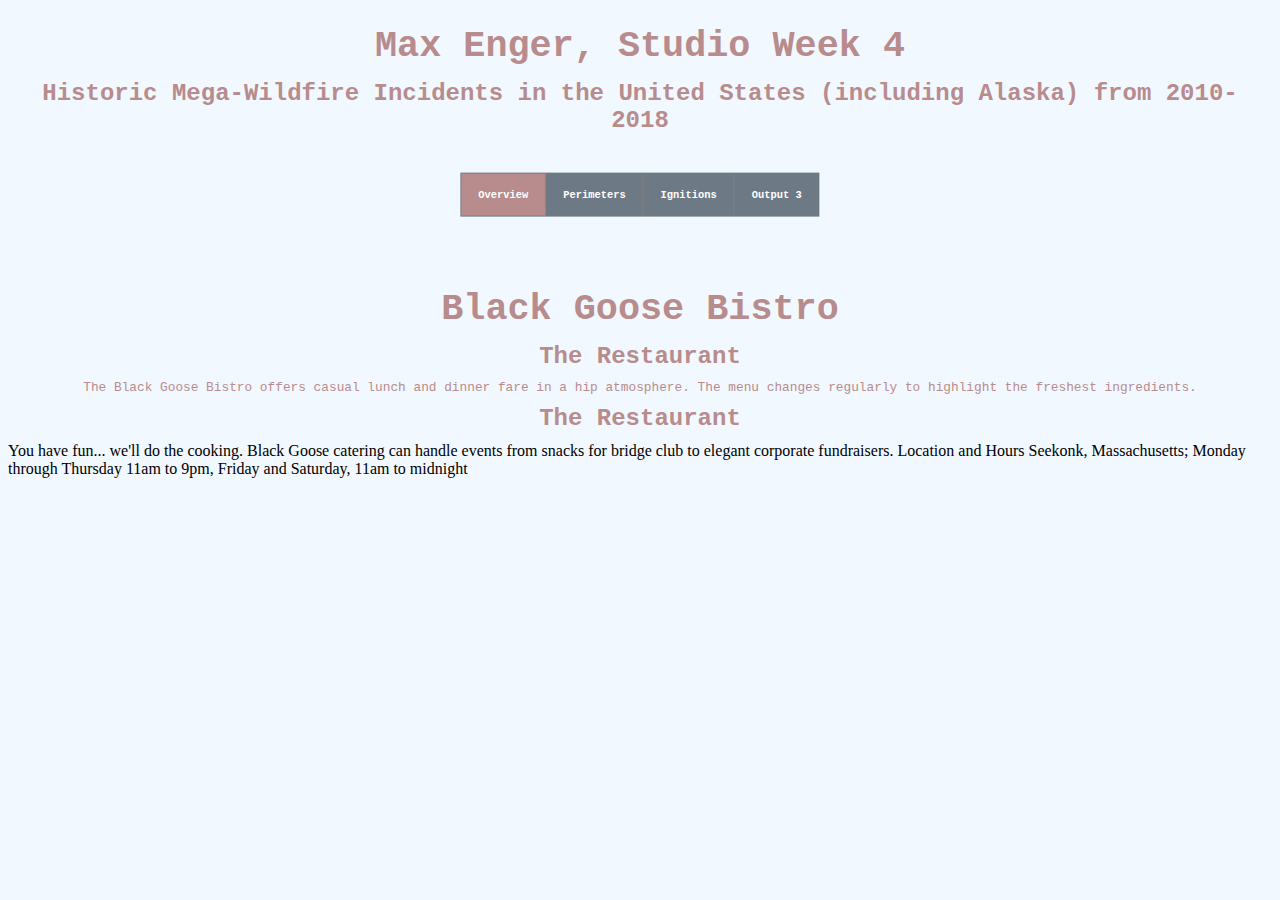
==== index.html @ 1cbe092e "Update index.html" ====
<!DOCTYPE html>
<head>
  <title>Studio 4</title>
  
  <!DOCTYPE html>
<html>

<head>
  <meta charset='utf-8' />
  <title>Studio 4</title>
  <meta name='viewport' content='initial-scale=1,maximum-scale=1,user-scalable=no' />
  <script src="https://cdnjs.cloudflare.com/ajax/libs/jquery/3.5.0/jquery.min.js"></script>
  <script src='https://api.mapbox.com/mapbox-gl-js/v1.12.0/mapbox-gl.js'></script>
  <link href='https://api.mapbox.com/mapbox-gl-js/v1.12.0/mapbox-gl.css' rel='stylesheet' />
  <script src='https://npmcdn.com/csv2geojson@latest/csv2geojson.js'></script>
  <script src='https://npmcdn.com/@turf/turf/turf.min.js'></script>

  <style type="text/css">
  body{
      background-color: #f1f8ff;
    }
  h2,
      h3 {
        margin: 10px;
        font-size: 1.2em;
      }
      h3 {
        font-size: 1em;
      }
      p {
        font-size: 2em;
        margin: 10px;
        text-align: left;
      }
   
    
  </style>
  <link rel="stylesheet" href="style.css">
</head>

<body>
<h1>Max Enger, Studio Week 4</h1> 
  <h2>Historic Mega-Wildfire Incidents in the United States (including Alaska) from 2010-2018</h2>
 
<div class="container">
    <div class="center">
      <ul>
  	  <li><a class="active" href="index.html" target="_self">Overview</a></li>
          <li><a href="perimeters.html" target="_self">Perimeters</a></li>
    	  <li><a href="ignitions.html" target="_self">Ignitions</a></li>
	  <li><a href="filter.html" target="_self">Output 3</a></li>
      </ul>
    </div>
  </div>
  <br>
  
   
<h1>Black Goose Bistro</h1>

<h2>The Restaurant</h2>
<p>The Black Goose Bistro offers casual lunch and
dinner fare in a hip atmosphere. The menu changes
regularly to highlight the freshest ingredients.
</p>
	
<h2>The Restaurant</h2>
You have fun... we'll do the cooking. Black Goose catering can handle events from snacks for bridge club to elegant corporate fundraisers.
Location and Hours Seekonk, Massachusetts; Monday through Thursday 11am to 9pm, Friday and Saturday, 11am to midnight


</body>

</html>
	
</html>
---- style.css ----
ul {
 list-style-type: none;
 padding: 1px;
 overflow: hidden;
 background-color: #6d7a85;
 font-family: "Lucida Console", Courier, monospace;
 font-size: 65%;
 font-weight: bold;
}

li {
 float: left;
 border-right: 1px solid grey;
}

/* Add a border to all( but not the last) list items */
li:last-child {
 border-right: none;
}

li a {
 display: block;
 color: white;
 text-align: left;
 padding: 15px 17px;
 text-decoration: none;
}

/* Links will change color when hovered over */
li a:hover {
 background-color: #b88c8c;
}

.active {
 background-color: #b88c8c;
}

/* Font */
h1 {
  text-align: center;
  color: #b88c8c;
  font-family: "Lucida Console", Courier, monospace;
  font-size: 230%;
  line-height: 0.5;
  padding-top: 1%
}

h2 {
  text-align: center;
  color: #b88c8c;
  font-family: "Lucida Console", Courier, monospace;
  font-size: 150%;
}

p {
  text-align: center;
  color: #b88c8c;
  font-family: "Lucida Console", Courier, monospace;
  font-size: 80%;
}

/* Center */
.container {
  height: 100px;
  position: relative;
}

.center {
  margin: 0;
  position: absolute;
  top: 50%;
  left: 50%;
  -ms-transform: translate(-50%, -50%);
  transform: translate(-50%, -50%);
}
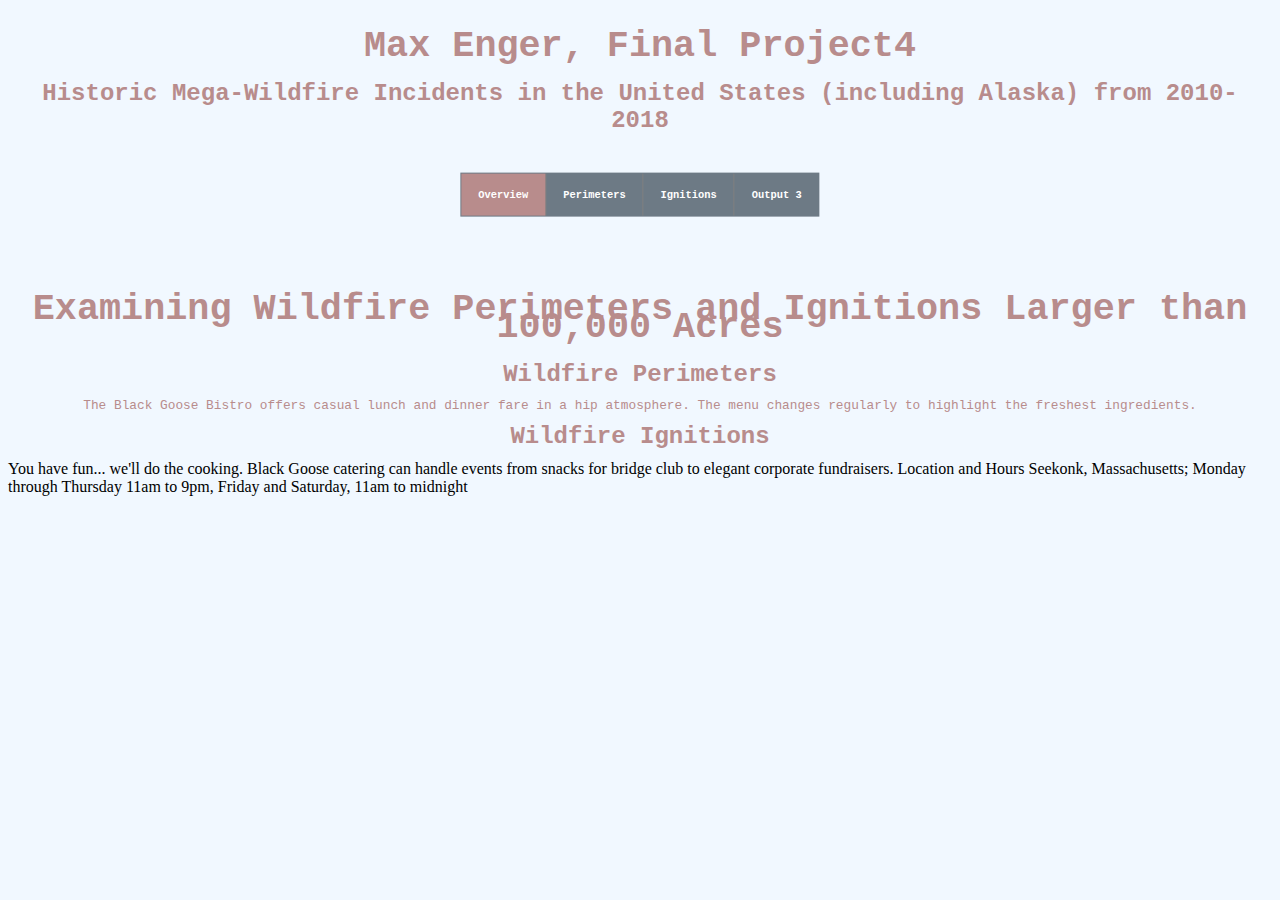
==== commit f15c703b: "Update index.html" ====
--- a/index.html
+++ b/index.html
@@ -39,7 +39,7 @@
 </head>
 
 <body>
-<h1>Max Enger, Studio Week 4</h1> 
+<h1>Max Enger, Final Project4</h1> 
   <h2>Historic Mega-Wildfire Incidents in the United States (including Alaska) from 2010-2018</h2>
  
 <div class="container">
@@ -55,15 +55,15 @@
   <br>
   
    
-<h1>Black Goose Bistro</h1>
+<h1>Examining Wildfire Perimeters and Ignitions Larger than 100,000 Acres</h1>
 
-<h2>The Restaurant</h2>
+<h2>Wildfire Perimeters</h2>
 <p>The Black Goose Bistro offers casual lunch and
 dinner fare in a hip atmosphere. The menu changes
 regularly to highlight the freshest ingredients.
 </p>
 	
-<h2>The Restaurant</h2>
+<h2>Wildfire Ignitions</h2>
 You have fun... we'll do the cooking. Black Goose catering can handle events from snacks for bridge club to elegant corporate fundraisers.
 Location and Hours Seekonk, Massachusetts; Monday through Thursday 11am to 9pm, Friday and Saturday, 11am to midnight
 
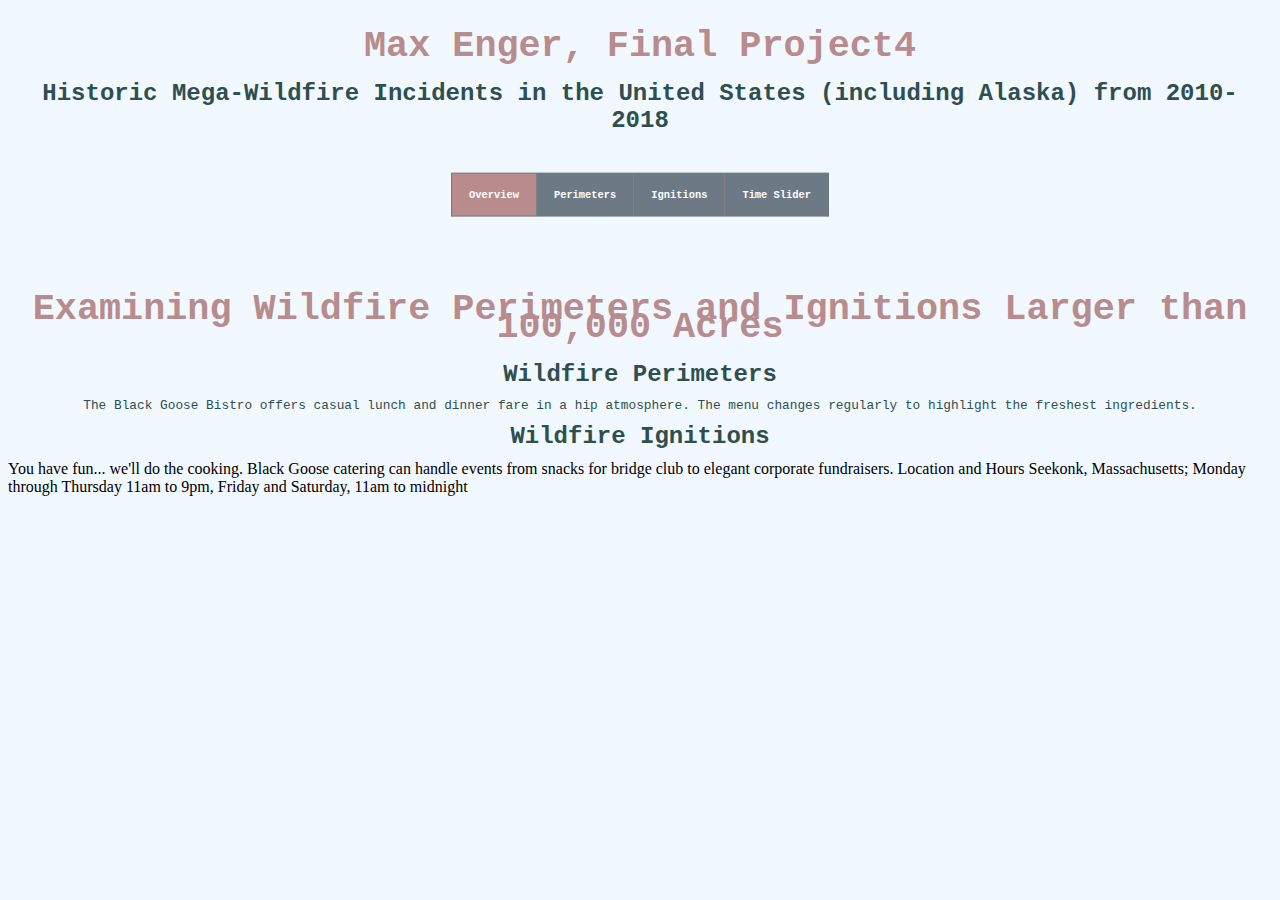
==== commit 2366817d: "Update index.html" ====
--- a/index.html
+++ b/index.html
@@ -48,7 +48,7 @@
   	  <li><a class="active" href="index.html" target="_self">Overview</a></li>
           <li><a href="perimeters.html" target="_self">Perimeters</a></li>
     	  <li><a href="ignitions.html" target="_self">Ignitions</a></li>
-	  <li><a href="filter.html" target="_self">Output 3</a></li>
+	  <li><a href="time.html" target="_self">Time Slider</a></li>
       </ul>
     </div>
   </div>
--- a/style.css
+++ b/style.css
@@ -47,14 +47,14 @@
 
 h2 {
   text-align: center;
-  color: #b88c8c;
+  color: #2F4F4F;
   font-family: "Lucida Console", Courier, monospace;
   font-size: 150%;
 }
 
 p {
   text-align: center;
-  color: #b88c8c;
+  color: #2F4F4F;
   font-family: "Lucida Console", Courier, monospace;
   font-size: 80%;
 }
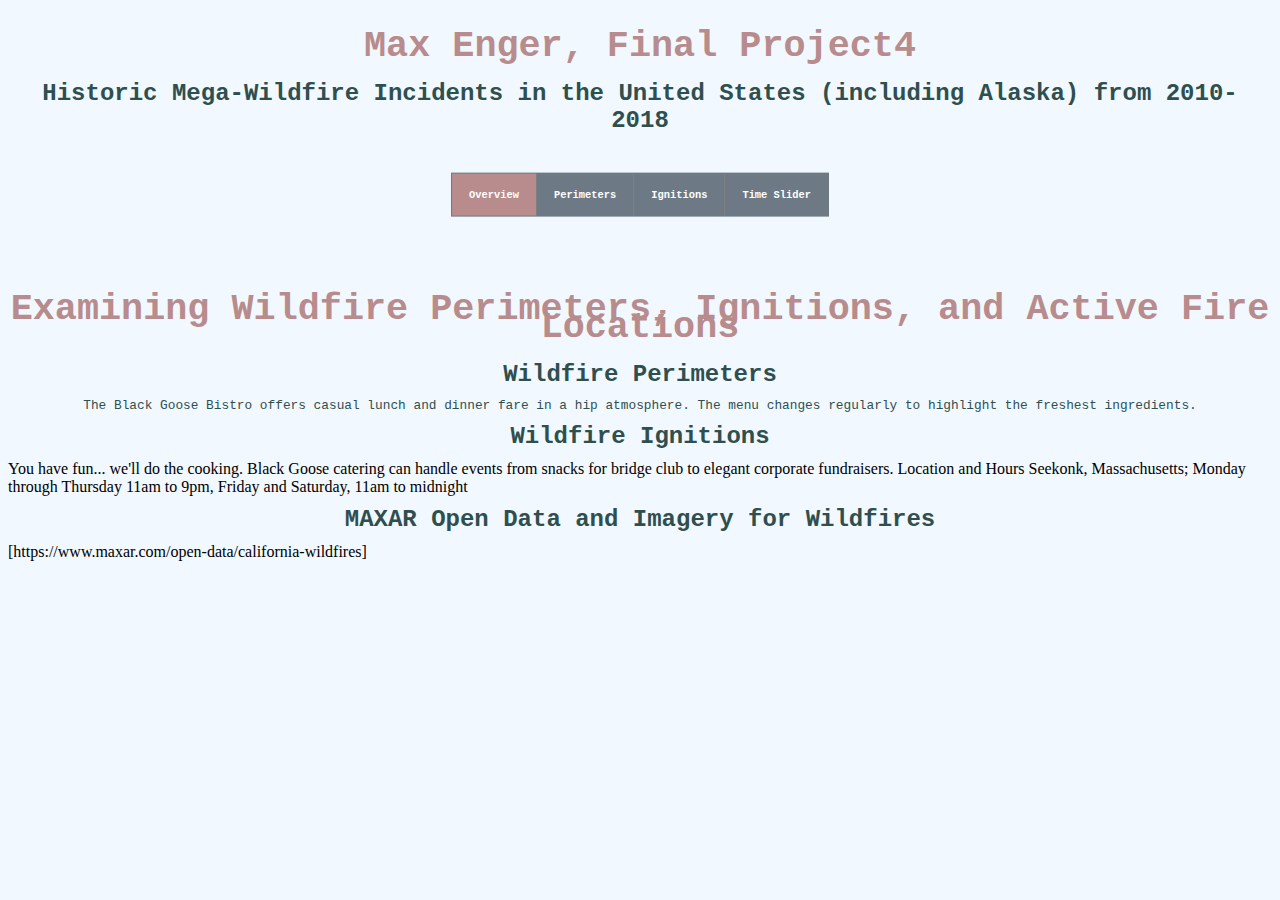
==== commit 9c5caf04: "Update index.html" ====
--- a/index.html
+++ b/index.html
@@ -55,7 +55,7 @@
   <br>
   
    
-<h1>Examining Wildfire Perimeters and Ignitions Larger than 100,000 Acres</h1>
+<h1>Examining Wildfire Perimeters, Ignitions, and Active Fire Locations</h1>
 
 <h2>Wildfire Perimeters</h2>
 <p>The Black Goose Bistro offers casual lunch and
@@ -67,7 +67,8 @@
 You have fun... we'll do the cooking. Black Goose catering can handle events from snacks for bridge club to elegant corporate fundraisers.
 Location and Hours Seekonk, Massachusetts; Monday through Thursday 11am to 9pm, Friday and Saturday, 11am to midnight
 
-
+<h2>MAXAR Open Data and Imagery for Wildfires</h2>
+[https://www.maxar.com/open-data/california-wildfires]	
 </body>
 
 </html>
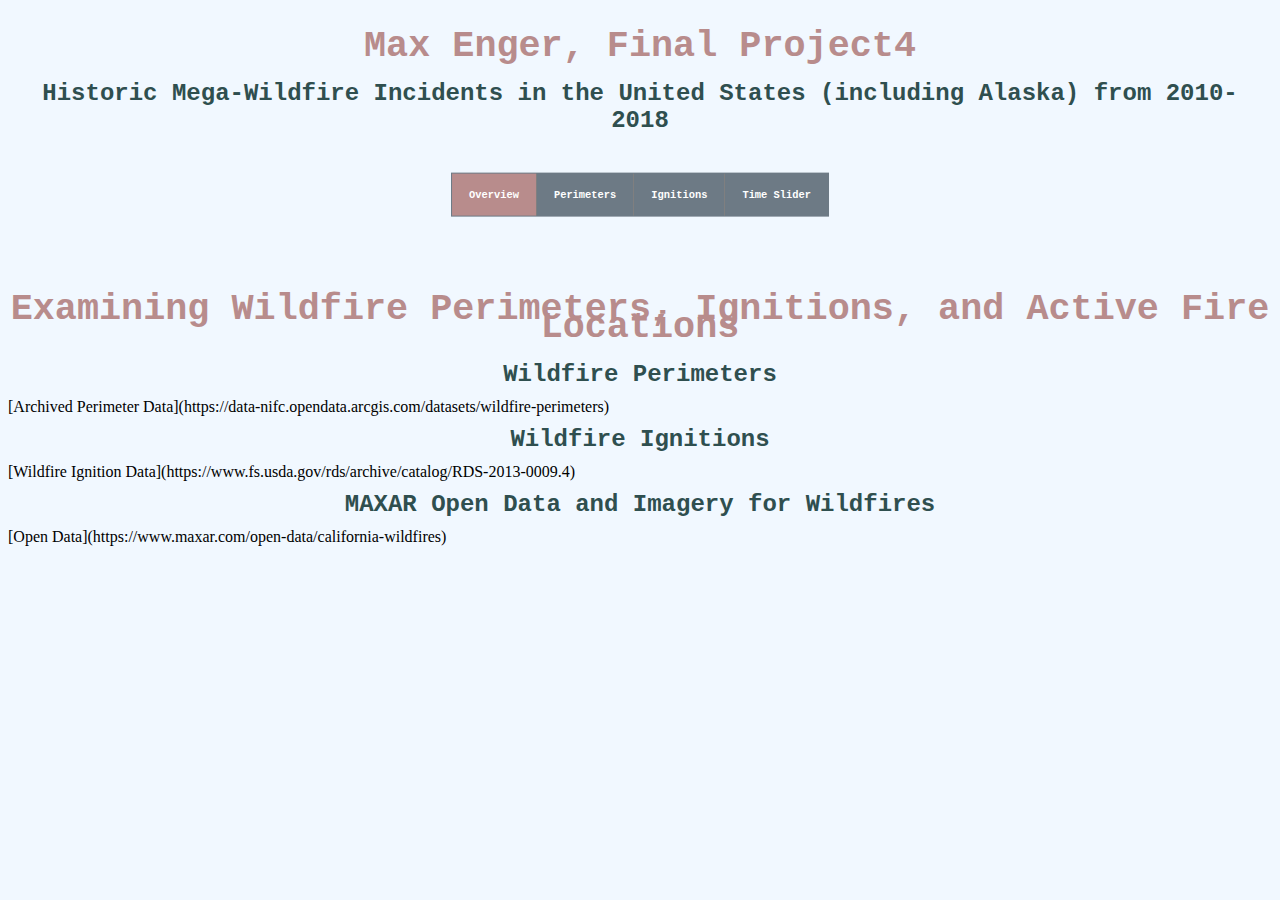
==== commit fc6e62b0: "Update index.html" ====
--- a/index.html
+++ b/index.html
@@ -58,17 +58,14 @@
 <h1>Examining Wildfire Perimeters, Ignitions, and Active Fire Locations</h1>
 
 <h2>Wildfire Perimeters</h2>
-<p>The Black Goose Bistro offers casual lunch and
-dinner fare in a hip atmosphere. The menu changes
-regularly to highlight the freshest ingredients.
-</p>
+[Archived Perimeter Data](https://data-nifc.opendata.arcgis.com/datasets/wildfire-perimeters)
 	
 <h2>Wildfire Ignitions</h2>
-You have fun... we'll do the cooking. Black Goose catering can handle events from snacks for bridge club to elegant corporate fundraisers.
-Location and Hours Seekonk, Massachusetts; Monday through Thursday 11am to 9pm, Friday and Saturday, 11am to midnight
+[Wildfire Ignition Data](https://www.fs.usda.gov/rds/archive/catalog/RDS-2013-0009.4)
+
 
 <h2>MAXAR Open Data and Imagery for Wildfires</h2>
-[https://www.maxar.com/open-data/california-wildfires]	
+[Open Data](https://www.maxar.com/open-data/california-wildfires)	
 </body>
 
 </html>
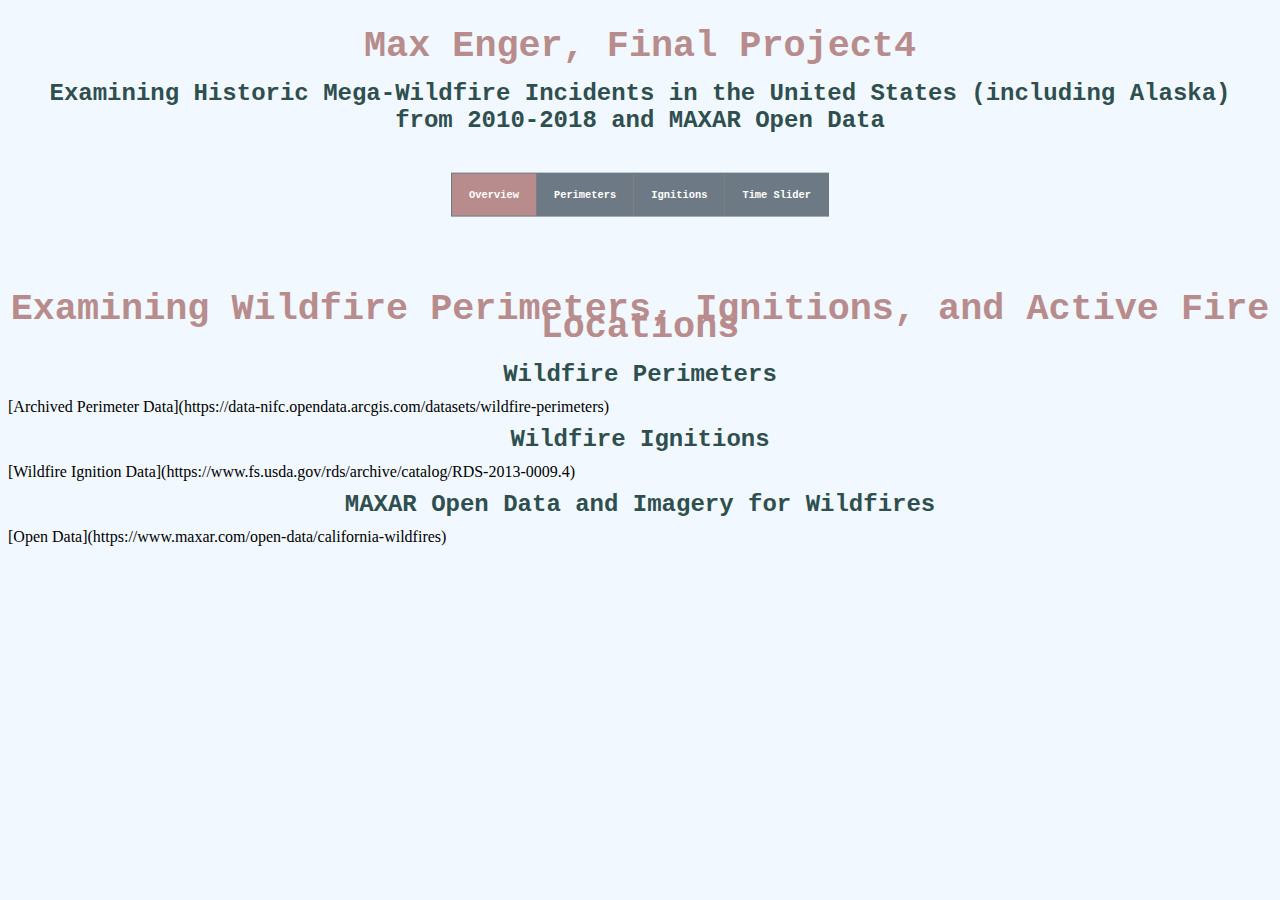
==== commit 8c26fe00: "Update index.html" ====
--- a/index.html
+++ b/index.html
@@ -1,13 +1,9 @@
 <!DOCTYPE html>
-<head>
-  <title>Studio 4</title>
-  
-  <!DOCTYPE html>
 <html>
 
 <head>
   <meta charset='utf-8' />
-  <title>Studio 4</title>
+  <title>Final Project</title>
   <meta name='viewport' content='initial-scale=1,maximum-scale=1,user-scalable=no' />
   <script src="https://cdnjs.cloudflare.com/ajax/libs/jquery/3.5.0/jquery.min.js"></script>
   <script src='https://api.mapbox.com/mapbox-gl-js/v1.12.0/mapbox-gl.js'></script>
@@ -40,7 +36,7 @@
 
 <body>
 <h1>Max Enger, Final Project4</h1> 
-  <h2>Historic Mega-Wildfire Incidents in the United States (including Alaska) from 2010-2018</h2>
+  <h2>Examining Historic Mega-Wildfire Incidents in the United States (including Alaska) from 2010-2018 and MAXAR Open Data</h2>
  
 <div class="container">
     <div class="center">
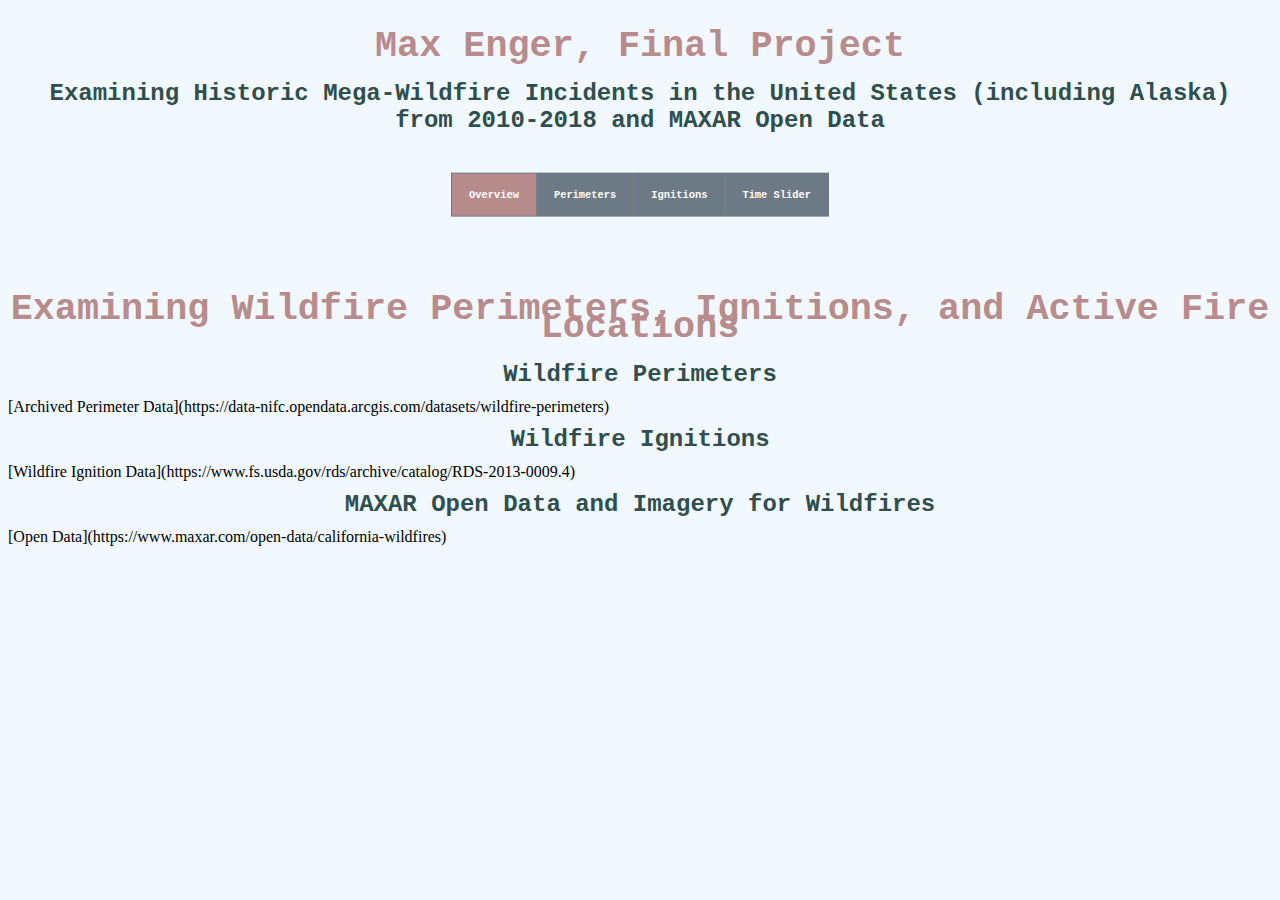
==== commit 87f7e447: "Update index.html" ====
--- a/index.html
+++ b/index.html
@@ -35,7 +35,7 @@
 </head>
 
 <body>
-<h1>Max Enger, Final Project4</h1> 
+<h1>Max Enger, Final Project</h1> 
   <h2>Examining Historic Mega-Wildfire Incidents in the United States (including Alaska) from 2010-2018 and MAXAR Open Data</h2>
  
 <div class="container">
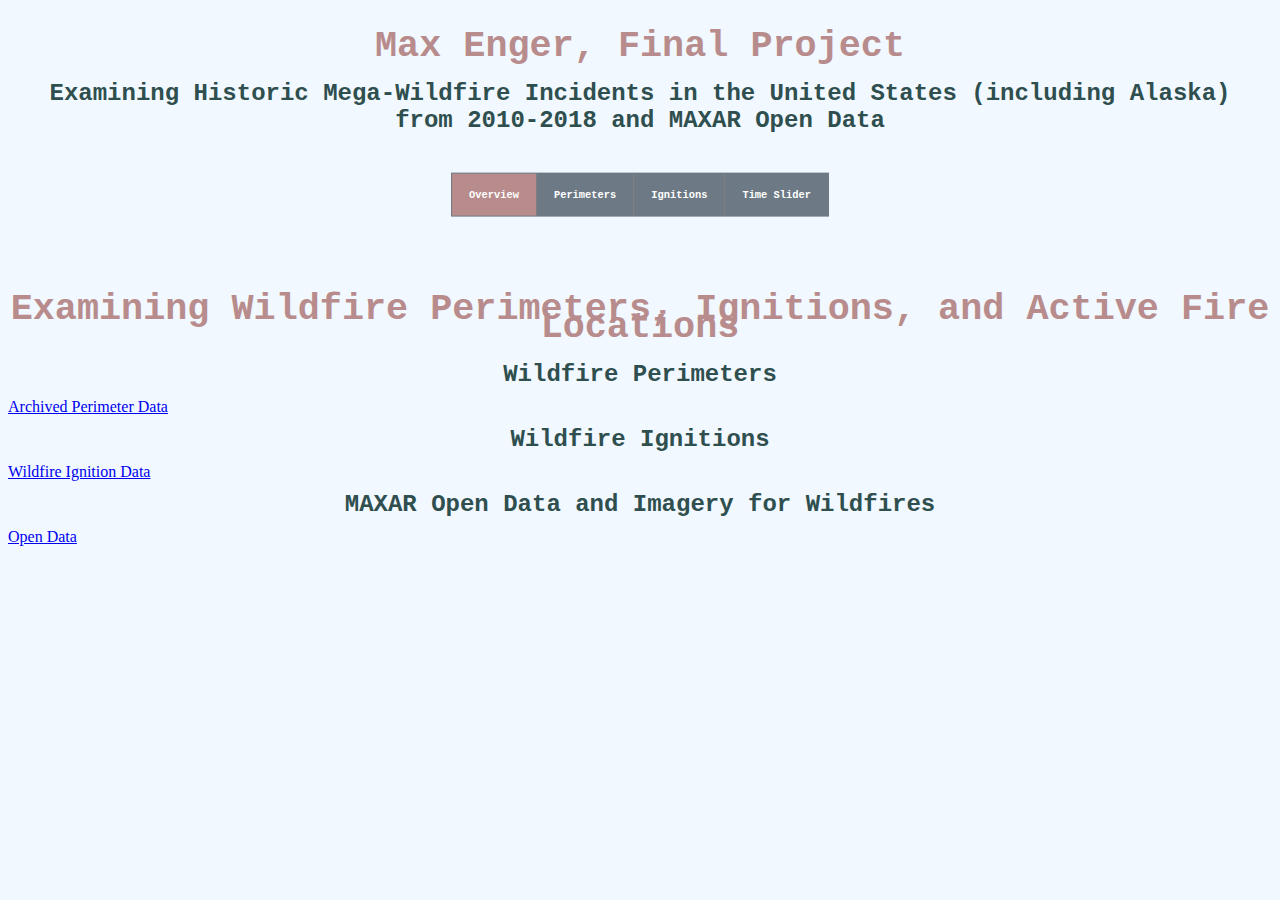
==== commit a191fb44: "Update index.html" ====
--- a/index.html
+++ b/index.html
@@ -54,14 +54,13 @@
 <h1>Examining Wildfire Perimeters, Ignitions, and Active Fire Locations</h1>
 
 <h2>Wildfire Perimeters</h2>
-[Archived Perimeter Data](https://data-nifc.opendata.arcgis.com/datasets/wildfire-perimeters)
+<a href="https://data-nifc.opendata.arcgis.com/datasets/wildfire-perimeters">Archived Perimeter Data</a>
 	
 <h2>Wildfire Ignitions</h2>
-[Wildfire Ignition Data](https://www.fs.usda.gov/rds/archive/catalog/RDS-2013-0009.4)
-
+<a href="https://www.fs.usda.gov/rds/archive/catalog/RDS-2013-0009.4">Wildfire Ignition Data</a>
 
 <h2>MAXAR Open Data and Imagery for Wildfires</h2>
-[Open Data](https://www.maxar.com/open-data/california-wildfires)	
+<a href="https://www.maxar.com/open-data/california-wildfires">Open Data</a>	
 </body>
 
 </html>
